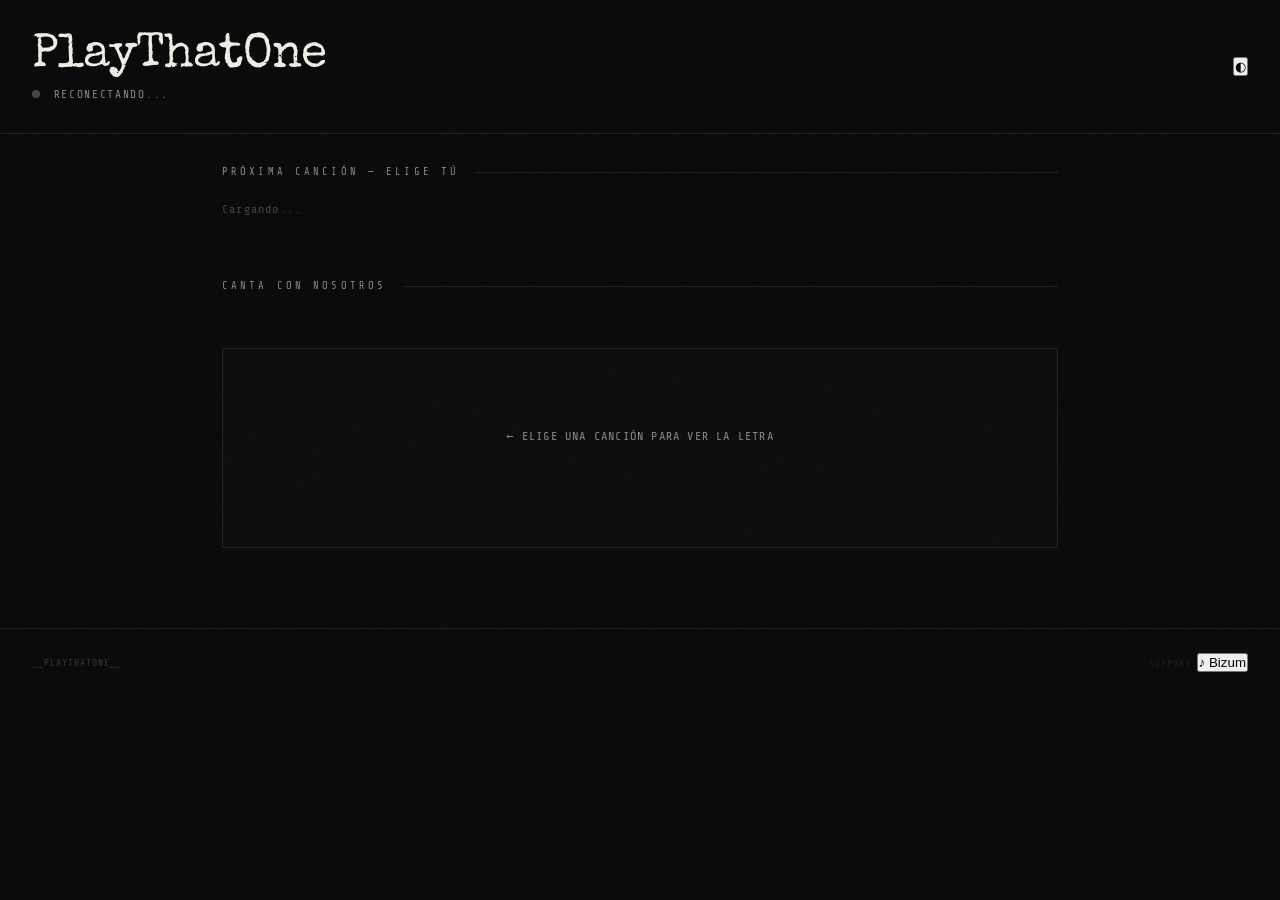
==== static/index.html @ 342fc23d "Merge claude/resume-project-a8Qo0: per-song voting + artist thumbnails Co-Authored-By: Claude Opus 5" ====
<!DOCTYPE html>
<html lang="es">
<head>
<meta charset="UTF-8">
<meta name="viewport" content="width=device-width, initial-scale=1.0">
<title>__PlayThatOne__</title>
<style>
  @import url('https://fonts.googleapis.com/css2?family=Special+Elite&family=Share+Tech+Mono&display=swap');

  *, *::before, *::after { box-sizing: border-box; margin: 0; padding: 0; }

  :root {
    --black: #0a0a0a;
    --white: #f0ece4;
    --mid: #888;
    --bg: #0a0a0a;
    --fg: #f0ece4;
    --border: #222;
    --card: #0d0d0d;
    --card-hover: #1a1a1a;
  }

  :root.light {
    --bg: #f0ece4;
    --fg: #0a0a0a;
    --border: #ccc;
    --card: #e8e4dc;
    --card-hover: #ddd8d0;
    --mid: #666;
    --white: #0a0a0a;
    --black: #f0ece4;
  }

  body {
    background: var(--bg);
    color: var(--fg);
    font-family: 'Share Tech Mono', monospace;
    min-height: 100vh;
    overflow-x: hidden;
    cursor: crosshair;
  }

  body::before {
    content: '';
    position: fixed; inset: 0;
    background-image: url("data:image/svg+xml,%3Csvg viewBox='0 0 256 256' xmlns='http://www.w3.org/2000/svg'%3E%3Cfilter id='noise'%3E%3CfeTurbulence type='fractalNoise' baseFrequency='0.9' numOctaves='4' stitchTiles='stitch'/%3E%3C/filter%3E%3Crect width='100%25' height='100%25' filter='url(%23noise)' opacity='0.05'/%3E%3C/svg%3E");
    pointer-events: none; z-index: 100; opacity: 0.4;
  }

  header {
    border-bottom: 1px solid var(--border);
    padding: 2rem;
    display: flex; align-items: center; justify-content: space-between; gap: 1.5rem;
  }

  .logo {
    font-family: 'Special Elite', cursive;
    font-size: clamp(1.8rem, 5vw, 3rem);
    letter-spacing: -0.02em; line-height: 1;
  }
  .logo span { color: var(--mid); }

  .tagline {
    font-size: 0.7rem; color: var(--mid);
    letter-spacing: 0.15em; text-transform: uppercase;
  }

  .live-dot {
    width: 8px; height: 8px; background: var(--white);
    border-radius: 50%; display: inline-block;
    margin-right: 6px; animation: pulse 1.5s infinite;
  }
  .live-dot.disconnected { background: #444; animation: none; }

  @keyframes pulse {
    0%, 100% { opacity: 1; transform: scale(1); }
    50%       { opacity: 0.3; transform: scale(0.7); }
  }

  main { max-width: 900px; margin: 0 auto; padding: 2rem; }

  .section-label {
    font-size: 0.65rem; letter-spacing: 0.3em; text-transform: uppercase;
    color: var(--mid); margin-bottom: 1.5rem;
    display: flex; align-items: center; gap: 1rem;
  }
  .section-label::after { content: ''; flex: 1; height: 1px; background: #222; }

  /* VOTE */
  #vote-section { margin-bottom: 4rem; }

  .song-card {
    border: 1px solid var(--border); padding: 1.5rem; margin-bottom: 1px;
    display: grid; grid-template-columns: 56px 1fr auto auto;
    align-items: center; gap: 1.5rem;
    position: relative; overflow: hidden;
    transition: border-color 0.15s;
  }

  .artist-thumb-wrap {
    width: 56px; height: 56px; flex-shrink: 0;
    background: var(--card); border: 1px solid var(--border);
    display: flex; align-items: center; justify-content: center;
    overflow: hidden; font-size: 1.4rem; color: var(--border);
  }
  .artist-thumb {
    width: 100%; height: 100%; object-fit: cover; display: none;
  }
  .artist-thumb.loaded { display: block; }
  .song-card::before {
    content: ''; position: absolute; left: 0; top: 0; bottom: 0;
    width: 0; background: var(--card-hover); transition: width 0.4s ease; z-index: 0;
  }
  .song-card:hover { border-color: var(--mid); }
  .song-card:hover::before { width: 100%; }
  .song-card > * { position: relative; z-index: 1; }
  .song-card.leading { border-color: var(--mid); }

  .song-number { font-size: 0.6rem; color: var(--mid); letter-spacing: 0.1em; }
  .song-title { font-family: 'Special Elite', cursive; font-size: 1.3rem; letter-spacing: 0.02em; }
  .song-artist { font-size: 0.7rem; color: var(--mid); margin-top: 0.2rem; letter-spacing: 0.05em; }

  .vote-bar-wrap { width: 120px; display: flex; flex-direction: column; gap: 4px; }
  .vote-bar-bg { height: 2px; background: #222; position: relative; }
  .vote-bar-fill {
    position: absolute; left: 0; top: 0; bottom: 0;
    background: var(--white); transition: width 0.5s ease;
  }
  .vote-count { font-size: 0.65rem; color: var(--mid); letter-spacing: 0.1em; }

  .btn-vote {
    background: transparent; border: 1px solid #333; color: var(--white);
    font-family: 'Share Tech Mono', monospace; font-size: 0.7rem;
    letter-spacing: 0.15em; text-transform: uppercase;
    padding: 0.5rem 1rem; cursor: pointer; transition: all 0.15s;
    white-space: nowrap;
  }
  .btn-vote:hover:not(:disabled), .btn-vote.voted {
    background: var(--white); color: var(--black); border-color: var(--white);
  }
  .btn-vote:disabled { opacity: 0.4; cursor: default; }

  .leading-badge {
    font-size: 0.55rem; letter-spacing: 0.2em; text-transform: uppercase;
    color: var(--mid); border: 1px solid #333; padding: 0.2rem 0.5rem; margin-left: 0.5rem;
  }

  /* LYRICS */
  #lyrics-section { margin-bottom: 3rem; }

  .song-selector { display: flex; gap: 1px; margin-bottom: 2rem; flex-wrap: wrap; }

  .btn-song-sel {
    background: transparent; border: 1px solid #222; color: var(--mid);
    font-family: 'Share Tech Mono', monospace; font-size: 0.7rem;
    letter-spacing: 0.1em; padding: 0.6rem 1.2rem; cursor: pointer;
    transition: all 0.15s; text-transform: uppercase;
  }
  .btn-song-sel:hover, .btn-song-sel.active {
    background: var(--white); color: var(--black); border-color: var(--white);
  }

  .lyrics-display {
    border: 1px solid var(--border); padding: 2rem;
    min-height: 200px; background: var(--card);
  }

  .lyrics-placeholder {
    color: var(--mid); font-size: 0.75rem; letter-spacing: 0.1em;
    text-align: center; margin-top: 3rem; text-transform: uppercase;
  }

  .lyrics-song-title {
    font-family: 'Special Elite', cursive; font-size: 1.5rem;
    margin-bottom: 1.5rem; padding-bottom: 1rem; border-bottom: 1px solid var(--border);
  }

  .lyrics-text {
    font-family: 'Special Elite', cursive;
    font-size: 1.1rem; line-height: 2.2; white-space: pre-line;
    letter-spacing: 0.02em;
  }

  /* Sections de paroles */
  .lyrics-text .section-header {
    font-size: 0.65rem; letter-spacing: 0.25em; text-transform: uppercase;
    color: var(--mid); margin-top: 1.5rem; margin-bottom: 0.3rem;
    display: block;
  }

  .lyrics-coming-soon {
    color: var(--mid); font-size: 0.8rem; letter-spacing: 0.2em;
    text-transform: uppercase; text-align: center; padding: 3rem 0;
  }

  footer {
    border-top: 1px solid var(--border); padding: 1.5rem 2rem;
    display: flex; justify-content: space-between; align-items: center;
    font-size: 0.6rem; color: #333; letter-spacing: 0.1em; text-transform: uppercase;
  }

  .toast {
    position: fixed; bottom: 2rem; right: 2rem;
    background: var(--white); color: var(--black);
    padding: 0.8rem 1.5rem; font-family: 'Share Tech Mono', monospace;
    font-size: 0.7rem; letter-spacing: 0.1em; text-transform: uppercase;
    transform: translateY(100px); opacity: 0;
    transition: all 0.3s ease; z-index: 200;
  }
  .toast.show { transform: translateY(0); opacity: 1; }

  @media (max-width: 600px) {
    .song-card { grid-template-columns: 48px 1fr auto; }
    .artist-thumb-wrap { width: 48px; height: 48px; }
    .vote-bar-wrap { display: none; }
  }
</style>
</head>
<body>

<header>
  <div style="flex:1">
    <div class="logo">PlayThatOne</div>
    <div class="tagline" style="margin-top:0.5rem">
      <span class="live-dot" id="live-dot"></span>
      <span id="live-label">Conectando...</span>
    </div>
  </div>
  <button class="btn-theme" id="btn-theme" title="Cambiar tema">◐</button>
</header>

<main>
  <section id="vote-section">
    <div class="section-label">Próxima canción — elige tú</div>
    <div id="song-list"><div style="color:#444;font-size:0.75rem;letter-spacing:0.1em">Cargando...</div></div>
  </section>

  <section id="lyrics-section">
    <div class="section-label">Canta con nosotros</div>
    <div class="song-selector" id="lyric-selector"></div>
    <div class="lyrics-display" id="lyrics-display">
      <div class="lyrics-placeholder">← Elige una canción para ver la letra</div>
    </div>
  </section>
</main>

<footer>
  <span>__PlayThatOne__</span>
  <div class="footer-actions">
    <span style="opacity:0.5">Support</span>
    <button class="btn-bizum" id="btn-bizum" title="Copiar numero Bizum">
      ♪ Bizum
    </button>
  </div>
</footer>

<div class="toast" id="toast"></div>

<script>
  // ── State ──────────────────────────────────────────────────────────────────
  let songs = [];
  let votedIds = new Set();   // IDs des chansons déjà votées cette session
  let selectedLyricId = null;
  let ws = null;
  const artistPhotos = {};    // cache : artist → url (ou null si introuvable)

  // ── Artist photos (Deezer, gratuit, pas de clé) ───────────────────────────
  function esc(str) {
    const d = document.createElement('div');
    d.textContent = str;
    return d.innerHTML;
  }

  async function loadArtistPhoto(artist, imgEl) {
    if (artistPhotos[artist] !== undefined) {
      if (artistPhotos[artist]) {
        imgEl.src = artistPhotos[artist];
        imgEl.onload = () => imgEl.classList.add('loaded');
      }
      return;
    }
    artistPhotos[artist] = null; // marque "en cours"
    try {
      const res = await fetch(
        'https://api.deezer.com/search/artist?q=' + encodeURIComponent(artist) + '&limit=1&output=json'
      );
      const data = await res.json();
      if (data.data && data.data.length > 0) {
        const pic = data.data[0].picture_medium || data.data[0].picture_small;
        if (pic) {
          artistPhotos[artist] = pic;
          imgEl.src = pic;
          imgEl.onload = () => imgEl.classList.add('loaded');
        }
      }
    } catch(e) { /* pas de photo, placeholder affiché */ }
  }

  // ── WebSocket ──────────────────────────────────────────────────────────────
  function connectWS() {
    const protocol = location.protocol === 'https:' ? 'wss' : 'ws';
    ws = new WebSocket(`${protocol}://${location.host}/ws`);

    ws.onopen = () => {
      document.getElementById('live-dot').classList.remove('disconnected');
      document.getElementById('live-label').textContent = 'En vivo — ¡Vota ahora!';
    };

    ws.onmessage = (e) => {
      const data = JSON.parse(e.data);
      if (data.event === 'votes_reset') {
        // Reset : tout le monde peut revoter pour toutes les chansons
        votedIds = new Set();
        showToast('🎸 ¡Nueva ronda! Vota la siguiente');
      }
      if (data.songs) {
        songs = data.songs;
        renderVotes();
        renderLyricSelector();
      }
    };

    ws.onclose = () => {
      document.getElementById('live-dot').classList.add('disconnected');
      document.getElementById('live-label').textContent = 'Reconectando...';
      setTimeout(connectWS, 3000);
    };

    ws.onerror = () => ws.close();
  }

  // ── Vote ───────────────────────────────────────────────────────────────────
  async function handleVote(id) {
    if (votedIds.has(id)) {
      showToast('Ya votaste por esta canción');
      return;
    }
    try {
      const res = await fetch(`/vote/${id}`, { method: 'POST', credentials: 'include' });
      if (res.status === 409) {
        votedIds.add(id);
        renderVotes();
        showToast('Ya votaste por esta canción');
        return;
      }
      if (!res.ok) throw new Error();
      votedIds.add(id);
      renderVotes();
      showToast('¡Voto registrado! 🤘');
    } catch {
      showToast('Error — inténtalo de nuevo');
    }
  }

  // ── Récupère les votes déjà effectués pour cette session ──────────────────
  async function fetchMyVotes() {
    try {
      const res = await fetch('/my-votes', { credentials: 'include' });
      if (res.ok) {
        const data = await res.json();
        votedIds = new Set(data.voted_ids);
        renderVotes();
      }
    } catch(e) {}
  }

  // ── Render votes ───────────────────────────────────────────────────────────
  function renderVotes() {
    const total = songs.reduce((s, c) => s + c.votes, 0);
    const leadingId = songs.length ? songs.reduce((best, s) => s.votes > best.votes ? s : best, songs[0]).id : null;

    const list = document.getElementById('song-list');
    list.innerHTML = '';

    songs.forEach((song, i) => {
      const pct = total > 0 ? Math.round((song.votes / total) * 100) : 0;
      const isLeading = song.id === leadingId && total > 0;
      const isVoted = votedIds.has(song.id);

      const card = document.createElement('div');
      card.className = 'song-card' + (isLeading ? ' leading' : '');
      card.innerHTML = `
        <div class="artist-thumb-wrap">♪<img class="artist-thumb" alt=""></div>
        <div>
          <div class="song-number">0${i+1}${isLeading ? ' <span class="leading-badge">En cabeza</span>' : ''}</div>
          <div class="song-title">${esc(song.title)}</div>
          <div class="song-artist">${esc(song.artist)}</div>
        </div>
        <div class="vote-bar-wrap">
          <div class="vote-bar-bg">
            <div class="vote-bar-fill" style="width:${pct}%"></div>
          </div>
          <div class="vote-count">${pct}% — ${song.votes} voto${song.votes !== 1 ? 's' : ''}</div>
        </div>
        <button class="btn-vote ${isVoted ? 'voted' : ''}" ${isVoted ? 'disabled' : ''}>
          ${isVoted ? '✓ Votado' : 'Votar'}
        </button>
      `;
      list.appendChild(card);

      // Photo artiste (async, sans bloquer le rendu)
      loadArtistPhoto(song.artist, card.querySelector('.artist-thumb'));

      // Bouton vote
      const btn = card.querySelector('.btn-vote');
      if (btn && !isVoted) {
        btn.addEventListener('click', e => { e.stopPropagation(); handleVote(song.id); });
      }
    });
  }

  // ── Lyrics ─────────────────────────────────────────────────────────────────
  function renderLyricSelector() {
    const sel = document.getElementById('lyric-selector');
    sel.innerHTML = '';
    songs.forEach(song => {
      const btn = document.createElement('button');
      btn.className = 'btn-song-sel' + (selectedLyricId === song.id ? ' active' : '');
      btn.textContent = song.title;
      btn.addEventListener('click', () => {
        selectedLyricId = song.id;
        renderLyricSelector();
        renderLyrics();
      });
      sel.appendChild(btn);
    });
  }

  function formatLyrics(raw) {
    // Met en valeur les en-têtes de section [Verse], [Chorus], etc.
    return raw.replace(/\[([^\]]+)\]/g, '<span class="section-header">$1</span>');
  }

  function renderLyrics() {
    const display = document.getElementById('lyrics-display');
    if (!selectedLyricId) {
      display.innerHTML = '<div class="lyrics-placeholder">← Elige una canción para ver la letra</div>';
      return;
    }
    const song = songs.find(s => s.id === selectedLyricId);
    if (!song) return;
    display.innerHTML = song.lyrics
      ? `<div class="lyrics-song-title">${song.title}</div>
         <div class="lyrics-text">${formatLyrics(song.lyrics)}</div>`
      : `<div class="lyrics-song-title">${song.title}</div>
         <div class="lyrics-coming-soon">Letra disponible pronto —<br>¡Por ahora, escucha y siente!</div>`;
  }

  // ── Toast ──────────────────────────────────────────────────────────────────
  function showToast(msg) {
    const t = document.getElementById('toast');
    t.textContent = msg;
    t.classList.add('show');
    setTimeout(() => t.classList.remove('show'), 2500);
  }

  // ── Init ───────────────────────────────────────────────────────────────────

  // Theme toggle
  var savedTheme = localStorage.getItem("pto-theme") || "dark";
  if (savedTheme === "light") document.documentElement.classList.add("light");

  document.getElementById("btn-theme").addEventListener("click", function() {
    var isLight = document.documentElement.classList.toggle("light");
    localStorage.setItem("pto-theme", isLight ? "light" : "dark");
  });

  // Bizum copy
  document.getElementById("btn-bizum").addEventListener("click", function() {
    var numero = "+34658327204";
    var btn = this;
    navigator.clipboard.writeText(numero).then(function() {
      btn.textContent = "✓ " + numero;
      btn.classList.add("copied");
      setTimeout(function() {
        btn.textContent = "♪ Bizum";
        btn.classList.remove("copied");
      }, 2500);
    }).catch(function() {
      // fallback si clipboard pas dispo
      showToast("Bizum: +34658327204");
    });
  });

  fetchMyVotes();
  connectWS();
</script>
</body>
</html>
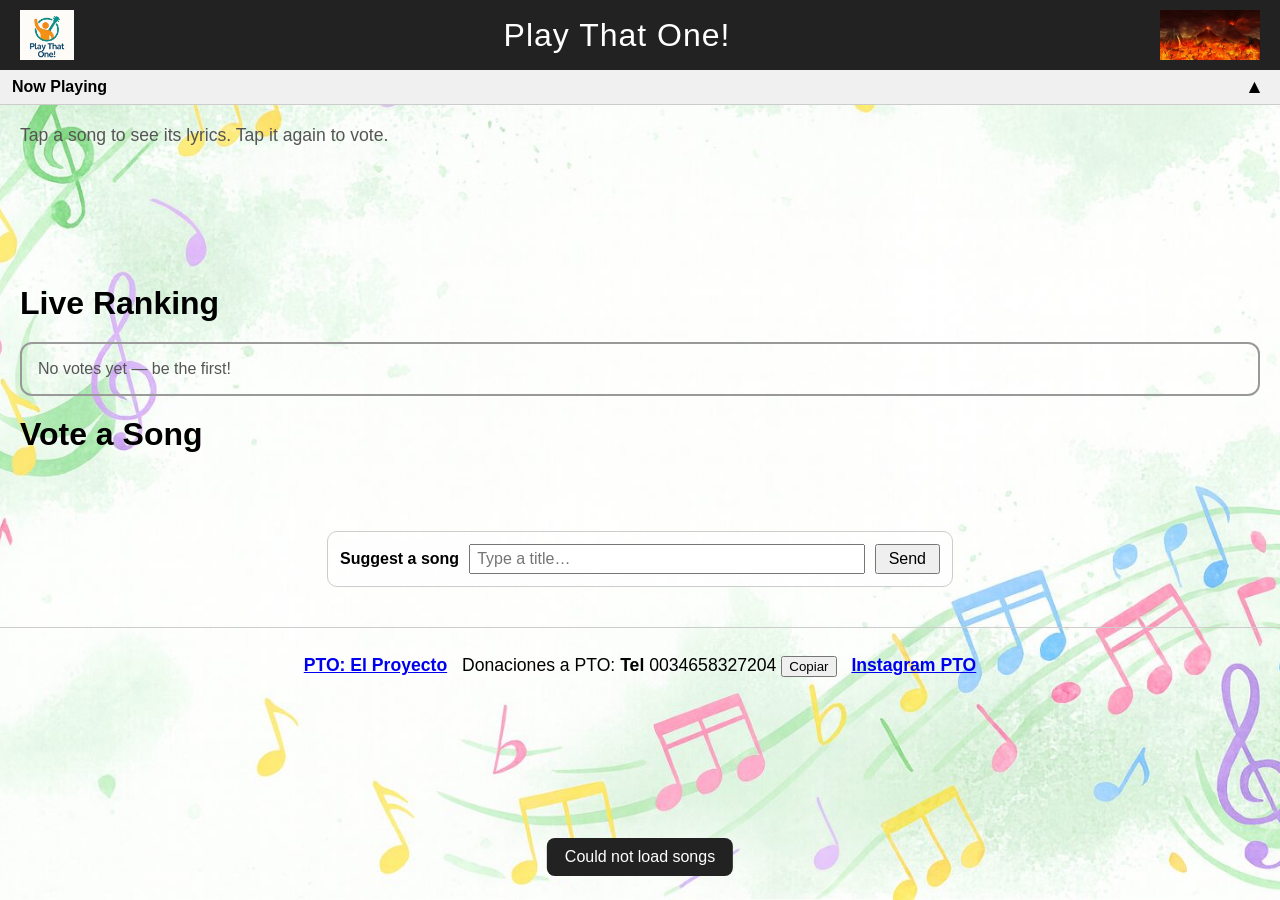
==== commit b017861a: "Old PTO look, interpreter view, now playing, suggestions, 3-vote limit Audience view (static/index.h" ====
--- a/static/index.html
+++ b/static/index.html
@@ -1,487 +1,678 @@
 <!DOCTYPE html>
-<html lang="es">
+<html lang="en">
 <head>
-<meta charset="UTF-8">
-<meta name="viewport" content="width=device-width, initial-scale=1.0">
-<title>__PlayThatOne__</title>
-<style>
-  @import url('https://fonts.googleapis.com/css2?family=Special+Elite&family=Share+Tech+Mono&display=swap');
-
-  *, *::before, *::after { box-sizing: border-box; margin: 0; padding: 0; }
-
-  :root {
-    --black: #0a0a0a;
-    --white: #f0ece4;
-    --mid: #888;
-    --bg: #0a0a0a;
-    --fg: #f0ece4;
-    --border: #222;
-    --card: #0d0d0d;
-    --card-hover: #1a1a1a;
-  }
-
-  :root.light {
-    --bg: #f0ece4;
-    --fg: #0a0a0a;
-    --border: #ccc;
-    --card: #e8e4dc;
-    --card-hover: #ddd8d0;
-    --mid: #666;
-    --white: #0a0a0a;
-    --black: #f0ece4;
-  }
-
-  body {
-    background: var(--bg);
-    color: var(--fg);
-    font-family: 'Share Tech Mono', monospace;
-    min-height: 100vh;
-    overflow-x: hidden;
-    cursor: crosshair;
-  }
-
-  body::before {
-    content: '';
-    position: fixed; inset: 0;
-    background-image: url("data:image/svg+xml,%3Csvg viewBox='0 0 256 256' xmlns='http://www.w3.org/2000/svg'%3E%3Cfilter id='noise'%3E%3CfeTurbulence type='fractalNoise' baseFrequency='0.9' numOctaves='4' stitchTiles='stitch'/%3E%3C/filter%3E%3Crect width='100%25' height='100%25' filter='url(%23noise)' opacity='0.05'/%3E%3C/svg%3E");
-    pointer-events: none; z-index: 100; opacity: 0.4;
-  }
-
-  header {
-    border-bottom: 1px solid var(--border);
-    padding: 2rem;
-    display: flex; align-items: center; justify-content: space-between; gap: 1.5rem;
-  }
-
-  .logo {
-    font-family: 'Special Elite', cursive;
-    font-size: clamp(1.8rem, 5vw, 3rem);
-    letter-spacing: -0.02em; line-height: 1;
-  }
-  .logo span { color: var(--mid); }
-
-  .tagline {
-    font-size: 0.7rem; color: var(--mid);
-    letter-spacing: 0.15em; text-transform: uppercase;
-  }
-
-  .live-dot {
-    width: 8px; height: 8px; background: var(--white);
-    border-radius: 50%; display: inline-block;
-    margin-right: 6px; animation: pulse 1.5s infinite;
-  }
-  .live-dot.disconnected { background: #444; animation: none; }
-
-  @keyframes pulse {
-    0%, 100% { opacity: 1; transform: scale(1); }
-    50%       { opacity: 0.3; transform: scale(0.7); }
-  }
-
-  main { max-width: 900px; margin: 0 auto; padding: 2rem; }
-
-  .section-label {
-    font-size: 0.65rem; letter-spacing: 0.3em; text-transform: uppercase;
-    color: var(--mid); margin-bottom: 1.5rem;
-    display: flex; align-items: center; gap: 1rem;
-  }
-  .section-label::after { content: ''; flex: 1; height: 1px; background: #222; }
-
-  /* VOTE */
-  #vote-section { margin-bottom: 4rem; }
-
-  .song-card {
-    border: 1px solid var(--border); padding: 1.5rem; margin-bottom: 1px;
-    display: grid; grid-template-columns: 56px 1fr auto auto;
-    align-items: center; gap: 1.5rem;
-    position: relative; overflow: hidden;
-    transition: border-color 0.15s;
-  }
-
-  .artist-thumb-wrap {
-    width: 56px; height: 56px; flex-shrink: 0;
-    background: var(--card); border: 1px solid var(--border);
-    display: flex; align-items: center; justify-content: center;
-    overflow: hidden; font-size: 1.4rem; color: var(--border);
-  }
-  .artist-thumb {
-    width: 100%; height: 100%; object-fit: cover; display: none;
-  }
-  .artist-thumb.loaded { display: block; }
-  .song-card::before {
-    content: ''; position: absolute; left: 0; top: 0; bottom: 0;
-    width: 0; background: var(--card-hover); transition: width 0.4s ease; z-index: 0;
-  }
-  .song-card:hover { border-color: var(--mid); }
-  .song-card:hover::before { width: 100%; }
-  .song-card > * { position: relative; z-index: 1; }
-  .song-card.leading { border-color: var(--mid); }
-
-  .song-number { font-size: 0.6rem; color: var(--mid); letter-spacing: 0.1em; }
-  .song-title { font-family: 'Special Elite', cursive; font-size: 1.3rem; letter-spacing: 0.02em; }
-  .song-artist { font-size: 0.7rem; color: var(--mid); margin-top: 0.2rem; letter-spacing: 0.05em; }
-
-  .vote-bar-wrap { width: 120px; display: flex; flex-direction: column; gap: 4px; }
-  .vote-bar-bg { height: 2px; background: #222; position: relative; }
-  .vote-bar-fill {
-    position: absolute; left: 0; top: 0; bottom: 0;
-    background: var(--white); transition: width 0.5s ease;
-  }
-  .vote-count { font-size: 0.65rem; color: var(--mid); letter-spacing: 0.1em; }
-
-  .btn-vote {
-    background: transparent; border: 1px solid #333; color: var(--white);
-    font-family: 'Share Tech Mono', monospace; font-size: 0.7rem;
-    letter-spacing: 0.15em; text-transform: uppercase;
-    padding: 0.5rem 1rem; cursor: pointer; transition: all 0.15s;
-    white-space: nowrap;
-  }
-  .btn-vote:hover:not(:disabled), .btn-vote.voted {
-    background: var(--white); color: var(--black); border-color: var(--white);
-  }
-  .btn-vote:disabled { opacity: 0.4; cursor: default; }
-
-  .leading-badge {
-    font-size: 0.55rem; letter-spacing: 0.2em; text-transform: uppercase;
-    color: var(--mid); border: 1px solid #333; padding: 0.2rem 0.5rem; margin-left: 0.5rem;
-  }
-
-  /* LYRICS */
-  #lyrics-section { margin-bottom: 3rem; }
-
-  .song-selector { display: flex; gap: 1px; margin-bottom: 2rem; flex-wrap: wrap; }
-
-  .btn-song-sel {
-    background: transparent; border: 1px solid #222; color: var(--mid);
-    font-family: 'Share Tech Mono', monospace; font-size: 0.7rem;
-    letter-spacing: 0.1em; padding: 0.6rem 1.2rem; cursor: pointer;
-    transition: all 0.15s; text-transform: uppercase;
-  }
-  .btn-song-sel:hover, .btn-song-sel.active {
-    background: var(--white); color: var(--black); border-color: var(--white);
-  }
-
-  .lyrics-display {
-    border: 1px solid var(--border); padding: 2rem;
-    min-height: 200px; background: var(--card);
-  }
-
-  .lyrics-placeholder {
-    color: var(--mid); font-size: 0.75rem; letter-spacing: 0.1em;
-    text-align: center; margin-top: 3rem; text-transform: uppercase;
-  }
-
-  .lyrics-song-title {
-    font-family: 'Special Elite', cursive; font-size: 1.5rem;
-    margin-bottom: 1.5rem; padding-bottom: 1rem; border-bottom: 1px solid var(--border);
-  }
-
-  .lyrics-text {
-    font-family: 'Special Elite', cursive;
-    font-size: 1.1rem; line-height: 2.2; white-space: pre-line;
-    letter-spacing: 0.02em;
-  }
-
-  /* Sections de paroles */
-  .lyrics-text .section-header {
-    font-size: 0.65rem; letter-spacing: 0.25em; text-transform: uppercase;
-    color: var(--mid); margin-top: 1.5rem; margin-bottom: 0.3rem;
-    display: block;
-  }
-
-  .lyrics-coming-soon {
-    color: var(--mid); font-size: 0.8rem; letter-spacing: 0.2em;
-    text-transform: uppercase; text-align: center; padding: 3rem 0;
-  }
-
-  footer {
-    border-top: 1px solid var(--border); padding: 1.5rem 2rem;
-    display: flex; justify-content: space-between; align-items: center;
-    font-size: 0.6rem; color: #333; letter-spacing: 0.1em; text-transform: uppercase;
-  }
-
-  .toast {
-    position: fixed; bottom: 2rem; right: 2rem;
-    background: var(--white); color: var(--black);
-    padding: 0.8rem 1.5rem; font-family: 'Share Tech Mono', monospace;
-    font-size: 0.7rem; letter-spacing: 0.1em; text-transform: uppercase;
-    transform: translateY(100px); opacity: 0;
-    transition: all 0.3s ease; z-index: 200;
-  }
-  .toast.show { transform: translateY(0); opacity: 1; }
-
-  @media (max-width: 600px) {
-    .song-card { grid-template-columns: 48px 1fr auto; }
-    .artist-thumb-wrap { width: 48px; height: 48px; }
-    .vote-bar-wrap { display: none; }
-  }
-</style>
+  <meta charset="utf-8"/>
+  <meta name="viewport" content="width=device-width, initial-scale=1"/>
+  <title>Play That One!</title>
+  <style>
+    :root {
+      --voted-green: #32cd32;
+      --selected: orange;
+      --border: #ccc;
+      --band: #f1f5ff;
+    }
+
+    body {
+      margin: 0;
+      font-family: Arial, Helvetica, sans-serif;
+      color: #000;
+      background: #fff url('/static/images/fondo_horizontal.jpg') no-repeat center center fixed;
+      background-size: cover;
+    }
+    @media (orientation: portrait) {
+      body { background-image: url('/static/images/fondo_vertical.jpg'); }
+    }
+
+    /* ── Banner ── */
+    .banner {
+      display: flex;
+      justify-content: space-between;
+      align-items: center;
+      gap: 12px;
+      padding: 10px 20px;
+      background-color: #222;
+      color: #fff;
+    }
+    .banner img { max-height: 50px; }
+    .banner-title {
+      flex-grow: 1;
+      text-align: center;
+      font-size: 2em;
+      letter-spacing: 1px;
+    }
+
+    /* ── Lyrics ── */
+    #lyrics-header {
+      display: flex;
+      justify-content: space-between;
+      align-items: center;
+      gap: 12px;
+      background: #f0f0f0;
+      padding: 6px 12px;
+      font-weight: bold;
+      border-bottom: 1px solid var(--border);
+    }
+    #lyrics-title { overflow: hidden; text-overflow: ellipsis; white-space: nowrap; }
+    #lyrics-actions { display: flex; align-items: center; gap: 8px; flex-shrink: 0; }
+    #back-to-now {
+      font: inherit;
+      font-size: 0.85em;
+      padding: 2px 8px;
+      cursor: pointer;
+      white-space: nowrap;
+    }
+    #toggle-lyrics {
+      cursor: pointer;
+      font-size: 1.2em;
+      background: none;
+      border: none;
+      padding: 0 4px;
+    }
+    #lyrics-container {
+      padding: 20px;
+      white-space: pre-line;
+      font-size: 1.1em;
+      min-height: 120px;
+      max-height: 45vh;
+      overflow-y: auto;
+    }
+    #lyrics-container.collapsed { display: none; }
+    #lyrics-container .section-header { font-weight: bold; color: #555; }
+    .muted { color: #555; }
+
+    /* ── Live ranking ── */
+    h1 { margin: 20px; }
+    #ranking-box {
+      border: 2px solid #999;
+      padding: 16px;
+      margin: 0 20px 20px;
+      border-radius: 12px;
+    }
+    #ranking-top3, #ranking-rest {
+      display: flex;
+      flex-direction: column;
+      margin: 0;
+      padding: 0;
+    }
+    #ranking-top3 { gap: 12px; }
+    #ranking-rest { gap: 8px; max-height: 400px; overflow-y: auto; }
+    #ranking-top3:not(:empty) + #ranking-rest:not(:empty) { margin-top: 12px; }
+    #ranking-box li {
+      list-style: none;
+      display: flex;
+      justify-content: space-between;
+      align-items: center;
+      gap: 12px;
+      padding: 14px 18px;
+      font-size: 1.1em;
+      border-radius: 8px;
+      border: 1px solid var(--border);
+      background-color: #fff;
+      cursor: pointer;
+    }
+    #ranking-top3 li.top1 { font-size: 1.4em; font-weight: bold; }
+    #ranking-top3 li.top2 { font-size: 1.25em; }
+    #ranking-top3 li.top3 { font-size: 1.15em; }
+    #ranking-empty { margin: 0; }
+
+    /* ── Vote a song ── */
+    #songs-container {
+      column-count: 1;
+      column-gap: 20px;
+      padding: 10px 20px 40px;
+    }
+    @media (min-width: 600px)  { #songs-container { column-count: 2; } }
+    @media (min-width: 1000px) { #songs-container { column-count: 3; } }
+
+    .group {
+      position: relative;
+      display: flex;
+      justify-content: space-between;
+      align-items: flex-start;
+      border: 1px solid var(--border);
+      border-radius: 6px;
+      margin-bottom: 10px;
+      padding: 5px;
+      break-inside: avoid;
+    }
+    /* Pastel band behind the artist name */
+    .group::before {
+      content: "";
+      position: absolute;
+      left: 0; right: 0; top: 4px;
+      height: 2.4em;
+      background: var(--band);
+      border-radius: 6px;
+      pointer-events: none;
+    }
+    .group-left { position: relative; flex: 1; min-width: 0; padding-right: 10px; }
+    .group-right {
+      position: relative;
+      flex: 0 0 25%;
+      display: flex;
+      justify-content: center;
+      overflow: hidden;
+    }
+    .group-right img {
+      max-width: 100%;
+      max-height: calc(2.4em + 38px);
+      object-fit: contain;
+      border-radius: 4px;
+    }
+    .group h3 {
+      margin: 0 0 4px;
+      padding: 6px 10px;
+      font-size: 1.15em;
+      color: #333;
+    }
+
+    .song {
+      box-sizing: border-box;
+      width: 100%;
+      height: 34px;
+      margin: 4px 0;
+      padding: 0 12px;
+      display: flex;
+      align-items: center;
+      justify-content: center;
+      font-size: 1.2em;
+      font-weight: 600;
+      white-space: nowrap;
+      overflow: hidden;
+      text-overflow: ellipsis;
+      background-color: #fff;
+      border: 1px solid var(--border);
+      border-radius: 6px;
+      user-select: none;
+      cursor: pointer;
+      transition: background-color 0.2s ease;
+    }
+
+    .song.selected, #ranking-box li.selected { background-color: var(--selected); }
+    .song.voted, #ranking-box li.voted { background-color: var(--voted-green); }
+    .song.unvote, #ranking-box li.unvote { outline: 3px dashed #c00; outline-offset: -3px; }
+
+    #votes-left { margin: -8px 20px 14px; font-size: 0.95em; }
+    #votes-left .dot { color: var(--voted-green); font-size: 1.3em; letter-spacing: 2px; }
+    #votes-left .dot.used { color: #aaa; }
+    .song.played {
+      opacity: 0.4;
+      text-decoration: line-through;
+      background-color: pink;
+      pointer-events: none;
+    }
+
+    /* ── Suggest a song ── */
+    #suggest-box {
+      display: flex;
+      flex-wrap: wrap;
+      align-items: center;
+      gap: 8px 10px;
+      max-width: 600px;
+      margin: 16px auto;
+      padding: 12px;
+      border: 1px solid var(--border);
+      border-radius: 10px;
+      background: rgba(255, 255, 255, 0.7);
+    }
+    #suggest-box label { font-weight: bold; }
+    #suggest-title { flex: 1; min-width: 160px; font: inherit; padding: 4px 6px; }
+    #suggest-send { font: inherit; padding: 4px 12px; }
+    #suggest-msg { flex-basis: 100%; min-height: 1.2em; font-size: 0.95em; }
+    #suggest-msg:empty { display: none; }
+
+    /* ── Footer ── */
+    footer {
+      margin-top: 40px;
+      padding: 20px;
+      border-top: 1px solid var(--border);
+      text-align: center;
+      font-size: 1.1em;
+      line-height: 2;
+    }
+    footer a { font-weight: bold; margin: 0 10px; }
+
+    /* ── Toast ── */
+    #toast {
+      position: fixed;
+      left: 50%;
+      bottom: 24px;
+      transform: translate(-50%, 20px);
+      max-width: calc(100% - 32px);
+      padding: 10px 18px;
+      background: #222;
+      color: #fff;
+      border-radius: 8px;
+      opacity: 0;
+      pointer-events: none;
+      transition: opacity 0.2s, transform 0.2s;
+    }
+    #toast.show { opacity: 1; transform: translate(-50%, 0); }
+
+    @media (max-width: 480px) {
+      .banner { padding: 10px 12px; }
+      .banner-title { font-size: 1.5em; }
+      .banner img { max-height: 40px; }
+      h1 { margin: 16px 12px; }
+      #ranking-box { margin: 0 12px 16px; padding: 12px; }
+      #songs-container { padding: 10px 12px 32px; }
+      #suggest-box { margin: 16px 12px; }
+    }
+  </style>
 </head>
 <body>
 
-<header>
-  <div style="flex:1">
-    <div class="logo">PlayThatOne</div>
-    <div class="tagline" style="margin-top:0.5rem">
-      <span class="live-dot" id="live-dot"></span>
-      <span id="live-label">Conectando...</span>
-    </div>
-  </div>
-  <button class="btn-theme" id="btn-theme" title="Cambiar tema">◐</button>
-</header>
-
-<main>
-  <section id="vote-section">
-    <div class="section-label">Próxima canción — elige tú</div>
-    <div id="song-list"><div style="color:#444;font-size:0.75rem;letter-spacing:0.1em">Cargando...</div></div>
-  </section>
-
-  <section id="lyrics-section">
-    <div class="section-label">Canta con nosotros</div>
-    <div class="song-selector" id="lyric-selector"></div>
-    <div class="lyrics-display" id="lyrics-display">
-      <div class="lyrics-placeholder">← Elige una canción para ver la letra</div>
-    </div>
-  </section>
-</main>
+<div class="banner">
+  <img alt="Play That One logo" src="/static/images/logo.png"/>
+  <div class="banner-title">Play That One!</div>
+  <img alt="Event logo" src="/static/images/event-logo.jpg"/>
+</div>
+
+<div id="lyrics-header">
+  <span id="lyrics-title">Now Playing</span>
+  <span id="lyrics-actions">
+    <button id="back-to-now" type="button" hidden>↩ Now playing</button>
+    <button id="toggle-lyrics" type="button" aria-label="Show or hide lyrics">▲</button>
+  </span>
+</div>
+<div id="lyrics-container" class="muted">Tap a song to see its lyrics. Tap it again to vote.</div>
+
+<h1>Live Ranking</h1>
+<div id="ranking-box">
+  <ul id="ranking-top3"></ul>
+  <ul id="ranking-rest"></ul>
+  <p id="ranking-empty" class="muted">No votes yet — be the first!</p>
+</div>
+
+<h1>Vote a Song</h1>
+<p id="votes-left"></p>
+<div id="songs-container"></div>
+
+<div id="suggest-box">
+  <label for="suggest-title">Suggest a song</label>
+  <input id="suggest-title" type="text" maxlength="200" placeholder="Type a title…"/>
+  <button id="suggest-send" type="button">Send</button>
+  <span id="suggest-msg"></span>
+</div>
 
 <footer>
-  <span>__PlayThatOne__</span>
-  <div class="footer-actions">
-    <span style="opacity:0.5">Support</span>
-    <button class="btn-bizum" id="btn-bizum" title="Copiar numero Bizum">
-      ♪ Bizum
-    </button>
-  </div>
+  <a href="/static/pto.html" target="_blank">PTO: El Proyecto</a>
+  <span>Donaciones a PTO: <strong>Tel</strong> <span id="pto-phone">0034658327204</span></span>
+  <button id="copy-phone" type="button">Copiar</button>
+  <a href="https://www.instagram.com/playthatone" target="_blank">Instagram PTO</a>
 </footer>
 
-<div class="toast" id="toast"></div>
+<div id="toast"></div>
 
 <script>
-  // ── State ──────────────────────────────────────────────────────────────────
+  // ── State ───────────────────────────────────────────────────────────────────
   let songs = [];
-  let votedIds = new Set();   // IDs des chansons déjà votées cette session
-  let selectedLyricId = null;
+  let votedIds = new Set();   // songs this session already voted for
+  let voteLimit = 3;          // votes on unplayed songs; one comes back when its song is played
+  let selectedId = null;      // 1st tap = select, 2nd tap = vote (or take the vote back)
+  let nowPlayingId = null;
+  let lyricsSongId = null;    // song shown in the bar (null = follow "now playing")
   let ws = null;
-  const artistPhotos = {};    // cache : artist → url (ou null si introuvable)
-
-  // ── Artist photos (Deezer, gratuit, pas de clé) ───────────────────────────
-  function esc(str) {
-    const d = document.createElement('div');
-    d.textContent = str;
-    return d.innerHTML;
-  }
-
-  async function loadArtistPhoto(artist, imgEl) {
-    if (artistPhotos[artist] !== undefined) {
-      if (artistPhotos[artist]) {
-        imgEl.src = artistPhotos[artist];
-        imgEl.onload = () => imgEl.classList.add('loaded');
+
+  const isPlayed = song => song.state === 'now_playing' || song.state === 'played';
+
+  // ── Artist photos: local image, else Deezer ───────────────────────────
+  const deezerCache = {};
+
+  function setArtistPhoto(artist, container) {
+    const img = document.createElement('img');
+    img.alt = artist;
+    img.loading = 'lazy';
+    img.src = '/static/images/artist/' + encodeURIComponent(artist) + '.jpg';
+    img.onerror = async () => {
+      img.onerror = null;
+      const pic = await deezerPhoto(artist);
+      if (pic) img.src = pic; else img.remove();
+    };
+    container.appendChild(img);
+  }
+
+  async function deezerPhoto(artist) {
+    if (!(artist in deezerCache)) {
+      deezerCache[artist] = fetch(
+        'https://api.deezer.com/search/artist?q=' + encodeURIComponent(artist) + '&limit=1&output=json'
+      ).then(r => r.json())
+       .then(d => (d.data && d.data[0] && (d.data[0].picture_medium || d.data[0].picture_small)) || null)
+       .catch(() => null);
+    }
+    return deezerCache[artist];
+  }
+
+  // ── Render: list by artist ─────────────────────────────────────────────
+  function renderSongs() {
+    const container = document.getElementById('songs-container');
+    const groups = {};
+    songs.forEach(s => (groups[s.artist] = groups[s.artist] || []).push(s));
+
+    container.innerHTML = '';
+    Object.keys(groups).sort((a, b) => a.localeCompare(b)).forEach(artist => {
+      const group = document.createElement('div');
+      group.className = 'group';
+
+      const left = document.createElement('div');
+      left.className = 'group-left';
+      const h3 = document.createElement('h3');
+      h3.textContent = artist;
+      left.appendChild(h3);
+
+      groups[artist]
+        .sort((a, b) => a.title.localeCompare(b.title))
+        .forEach(song => {
+          const div = document.createElement('div');
+          div.className = 'song';
+          div.dataset.id = song.id;
+          div.textContent = song.title;
+          div.title = song.title;
+          div.onclick = () => handleClick(song.id);
+          left.appendChild(div);
+        });
+
+      const right = document.createElement('div');
+      right.className = 'group-right';
+      setArtistPhoto(artist, right);
+
+      group.append(left, right);
+      container.appendChild(group);
+    });
+
+    fitSongLabels();
+    markAll();
+  }
+
+  // ── Render: live ranking ──────────────────────────────────────────
+  function renderRanking() {
+    const ranked = songs.filter(s => s.votes > 0 && !isPlayed(s)).sort((a, b) => b.votes - a.votes);
+    const top3 = document.getElementById('ranking-top3');
+    const rest = document.getElementById('ranking-rest');
+    top3.innerHTML = '';
+    rest.innerHTML = '';
+    document.getElementById('ranking-empty').hidden = ranked.length > 0;
+
+    ranked.forEach((song, i) => {
+      const li = document.createElement('li');
+      li.dataset.id = song.id;
+      if (i < 3) li.className = 'top' + (i + 1);
+      const title = document.createElement('span');
+      title.textContent = song.title;
+      const count = document.createElement('span');
+      count.textContent = song.votes;
+      li.append(title, count);
+      li.onclick = () => handleClick(song.id);
+      (i < 3 ? top3 : rest).appendChild(li);
+    });
+    markAll();
+  }
+
+  // Apply selected / voted / played colors everywhere (list + ranking)
+  function markAll() {
+    const played = new Set(songs.filter(isPlayed).map(s => s.id));
+    document.querySelectorAll('[data-id]').forEach(el => {
+      const id = Number(el.dataset.id);
+      const isDone = played.has(id);
+      el.classList.toggle('played', isDone);
+      el.classList.toggle('voted', !isDone && votedIds.has(id));
+      el.classList.toggle('selected', !isDone && !votedIds.has(id) && selectedId === id);
+      el.classList.toggle('unvote', !isDone && votedIds.has(id) && selectedId === id);
+    });
+    renderVotesLeft();
+  }
+
+  function votesLeft() {
+    const active = songs.filter(s => votedIds.has(s.id) && !isPlayed(s)).length;
+    return Math.max(0, voteLimit - active);
+  }
+
+  function renderVotesLeft() {
+    const left = votesLeft();
+    const box = document.getElementById('votes-left');
+    box.innerHTML = '<span class="dot">' + '●'.repeat(left) + '</span>' +
+                    '<span class="dot used">' + '●'.repeat(voteLimit - left) + '</span> ';
+    box.append(left === 0
+      ? 'No votes left. You get one back each time one of your songs is played.'
+      : left + (left === 1 ? ' vote' : ' votes') + ' left');
+  }
+
+  // Shrink the font of titles too long to fit in the button
+  function fitSongLabels() {
+    document.querySelectorAll('.song').forEach(el => {
+      el.style.fontSize = '';
+      let size = parseFloat(getComputedStyle(el).fontSize) || 19;
+      while (el.scrollWidth > el.clientWidth && size > 11) {
+        size -= 1;
+        el.style.fontSize = size + 'px';
       }
+    });
+  }
+
+  // ── "Now Playing" bar ───────────────────────────────────────────────────
+  let lyricsShown = null;     // avoid re-rendering (and jumping to the top) for no reason
+
+  function renderLyricsBar() {
+    const box = document.getElementById('lyrics-container');
+    const title = document.getElementById('lyrics-title');
+    const nowPlaying = songs.find(s => s.id === nowPlayingId);
+    const song = songs.find(s => s.id === lyricsSongId) || nowPlaying;
+
+    document.getElementById('back-to-now').hidden = !(nowPlaying && song && song.id !== nowPlaying.id);
+
+    if (!song) {
+      title.textContent = 'Now Playing';
+      box.classList.add('muted');
+      box.textContent = 'Nothing playing right now. Tap a song to see its lyrics, tap it again to vote.';
+      lyricsShown = null;
       return;
     }
-    artistPhotos[artist] = null; // marque "en cours"
+
+    title.textContent = (song === nowPlaying ? 'Now Playing: ' : '') + song.title + ' — ' + song.artist;
+    const key = song.id + '\n' + (song.lyrics || '');
+    if (key === lyricsShown) return;
+    lyricsShown = key;
+
+    box.classList.toggle('muted', !song.lyrics);
+    if (song.lyrics) {
+      box.textContent = song.lyrics;
+      // Highlight [Verse], [Chorus]… headers
+      box.innerHTML = box.innerHTML.replace(/\[([^\]]+)\]/g, '<span class="section-header">[$1]</span>');
+    } else {
+      box.textContent = 'Lyrics coming soon.';
+    }
+    box.scrollTop = 0;
+  }
+
+  // ── Vote ──────────────────────────────────────────────────────────────────
+  function handleClick(id) {
+    const song = songs.find(s => s.id === id);
+    if (!song || isPlayed(song)) return;
+    lyricsSongId = id;
+    renderLyricsBar();
+
+    if (selectedId === id) {
+      votedIds.has(id) ? unvote(id) : vote(id);
+      return;
+    }
+    selectedId = id;
+    if (votedIds.has(id)) showToast('Tap again to take your vote back');
+    else if (votesLeft() === 0) showToast('No votes left — tap one of your green songs twice to take a vote back');
+    markAll();
+  }
+
+  async function unvote(id) {
+    selectedId = null;
     try {
-      const res = await fetch(
-        'https://api.deezer.com/search/artist?q=' + encodeURIComponent(artist) + '&limit=1&output=json'
-      );
-      const data = await res.json();
-      if (data.data && data.data.length > 0) {
-        const pic = data.data[0].picture_medium || data.data[0].picture_small;
-        if (pic) {
-          artistPhotos[artist] = pic;
-          imgEl.src = pic;
-          imgEl.onload = () => imgEl.classList.add('loaded');
-        }
+      const res = await fetch(`/vote/${id}`, { method: 'DELETE', credentials: 'include' });
+      if (res.ok || res.status === 404) {
+        votedIds.delete(id);
+        showToast('Vote removed');
+      } else if (res.status === 409) {
+        showToast('This song has already been played');
+      } else {
+        showToast('Error — please try again');
       }
-    } catch(e) { /* pas de photo, placeholder affiché */ }
-  }
-
-  // ── WebSocket ──────────────────────────────────────────────────────────────
-  function connectWS() {
-    const protocol = location.protocol === 'https:' ? 'wss' : 'ws';
-    ws = new WebSocket(`${protocol}://${location.host}/ws`);
-
-    ws.onopen = () => {
-      document.getElementById('live-dot').classList.remove('disconnected');
-      document.getElementById('live-label').textContent = 'En vivo — ¡Vota ahora!';
-    };
-
-    ws.onmessage = (e) => {
-      const data = JSON.parse(e.data);
-      if (data.event === 'votes_reset') {
-        // Reset : tout le monde peut revoter pour toutes les chansons
-        votedIds = new Set();
-        showToast('🎸 ¡Nueva ronda! Vota la siguiente');
-      }
-      if (data.songs) {
-        songs = data.songs;
-        renderVotes();
-        renderLyricSelector();
-      }
-    };
-
-    ws.onclose = () => {
-      document.getElementById('live-dot').classList.add('disconnected');
-      document.getElementById('live-label').textContent = 'Reconectando...';
-      setTimeout(connectWS, 3000);
-    };
-
-    ws.onerror = () => ws.close();
-  }
-
-  // ── Vote ───────────────────────────────────────────────────────────────────
-  async function handleVote(id) {
-    if (votedIds.has(id)) {
-      showToast('Ya votaste por esta canción');
+    } catch {
+      showToast('Error — please try again');
+    }
+    markAll();
+  }
+
+  async function vote(id) {
+    selectedId = null;
+    if (votesLeft() === 0) {
+      showToast('No votes left — tap one of your green songs twice to take a vote back');
+      markAll();
       return;
     }
     try {
       const res = await fetch(`/vote/${id}`, { method: 'POST', credentials: 'include' });
-      if (res.status === 409) {
+      const data = await res.json().catch(() => ({}));
+      if (res.ok || data.already_voted) {
         votedIds.add(id);
-        renderVotes();
-        showToast('Ya votaste por esta canción');
-        return;
+        if (res.ok) {
+          const left = votesLeft();
+          showToast('Vote counted! 🤘 ' + (left ? left + (left === 1 ? ' vote' : ' votes') + ' left' : 'That was your last vote'));
+        }
+      } else if (data.limit_reached) {
+        voteLimit = data.limit;
+        showToast('No votes left — tap one of your green songs twice to take a vote back');
+        fetchMyVotes();   // resync: votes from another tab
+      } else if (res.status === 409) {
+        showToast('This song has already been played');
+      } else {
+        showToast('Error — please try again');
       }
-      if (!res.ok) throw new Error();
-      votedIds.add(id);
-      renderVotes();
-      showToast('¡Voto registrado! 🤘');
     } catch {
-      showToast('Error — inténtalo de nuevo');
-    }
-  }
-
-  // ── Récupère les votes déjà effectués pour cette session ──────────────────
+      showToast('Error — please try again');
+    }
+    markAll();
+  }
+
   async function fetchMyVotes() {
     try {
       const res = await fetch('/my-votes', { credentials: 'include' });
       if (res.ok) {
         const data = await res.json();
         votedIds = new Set(data.voted_ids);
-        renderVotes();
+        voteLimit = data.limit || voteLimit;
+        markAll();
       }
-    } catch(e) {}
-  }
-
-  // ── Render votes ───────────────────────────────────────────────────────────
-  function renderVotes() {
-    const total = songs.reduce((s, c) => s + c.votes, 0);
-    const leadingId = songs.length ? songs.reduce((best, s) => s.votes > best.votes ? s : best, songs[0]).id : null;
-
-    const list = document.getElementById('song-list');
-    list.innerHTML = '';
-
-    songs.forEach((song, i) => {
-      const pct = total > 0 ? Math.round((song.votes / total) * 100) : 0;
-      const isLeading = song.id === leadingId && total > 0;
-      const isVoted = votedIds.has(song.id);
-
-      const card = document.createElement('div');
-      card.className = 'song-card' + (isLeading ? ' leading' : '');
-      card.innerHTML = `
-        <div class="artist-thumb-wrap">♪<img class="artist-thumb" alt=""></div>
-        <div>
-          <div class="song-number">0${i+1}${isLeading ? ' <span class="leading-badge">En cabeza</span>' : ''}</div>
-          <div class="song-title">${esc(song.title)}</div>
-          <div class="song-artist">${esc(song.artist)}</div>
-        </div>
-        <div class="vote-bar-wrap">
-          <div class="vote-bar-bg">
-            <div class="vote-bar-fill" style="width:${pct}%"></div>
-          </div>
-          <div class="vote-count">${pct}% — ${song.votes} voto${song.votes !== 1 ? 's' : ''}</div>
-        </div>
-        <button class="btn-vote ${isVoted ? 'voted' : ''}" ${isVoted ? 'disabled' : ''}>
-          ${isVoted ? '✓ Votado' : 'Votar'}
-        </button>
-      `;
-      list.appendChild(card);
-
-      // Photo artiste (async, sans bloquer le rendu)
-      loadArtistPhoto(song.artist, card.querySelector('.artist-thumb'));
-
-      // Bouton vote
-      const btn = card.querySelector('.btn-vote');
-      if (btn && !isVoted) {
-        btn.addEventListener('click', e => { e.stopPropagation(); handleVote(song.id); });
+    } catch {}
+  }
+
+  function applySongs(newSongs, catalogChanged) {
+    songs = newSongs;
+    const playing = songs.find(s => s.state === 'now_playing');
+    const newNowPlaying = playing ? playing.id : null;
+    if (newNowPlaying !== nowPlayingId) {
+      // New song playing: the bar switches back to it
+      nowPlayingId = newNowPlaying;
+      lyricsSongId = null;
+    }
+    const selected = songs.find(s => s.id === selectedId);
+    if (selected && isPlayed(selected)) selectedId = null;
+
+    if (catalogChanged) renderSongs();
+    renderRanking();
+    renderLyricsBar();
+  }
+
+  // ── WebSocket ─────────────────────────────────────────────────────────────
+  function connectWS() {
+    const protocol = location.protocol === 'https:' ? 'wss' : 'ws';
+    ws = new WebSocket(`${protocol}://${location.host}/ws`);
+
+    ws.onmessage = (e) => {
+      const data = JSON.parse(e.data);
+      if (data.event === 'votes_reset') {
+        votedIds = new Set();
+        selectedId = null;
+        showToast('🎸 New round! Vote for the next song');
       }
-    });
-  }
-
-  // ── Lyrics ─────────────────────────────────────────────────────────────────
-  function renderLyricSelector() {
-    const sel = document.getElementById('lyric-selector');
-    sel.innerHTML = '';
-    songs.forEach(song => {
-      const btn = document.createElement('button');
-      btn.className = 'btn-song-sel' + (selectedLyricId === song.id ? ' active' : '');
-      btn.textContent = song.title;
-      btn.addEventListener('click', () => {
-        selectedLyricId = song.id;
-        renderLyricSelector();
-        renderLyrics();
-      });
-      sel.appendChild(btn);
-    });
-  }
-
-  function formatLyrics(raw) {
-    // Met en valeur les en-têtes de section [Verse], [Chorus], etc.
-    return raw.replace(/\[([^\]]+)\]/g, '<span class="section-header">$1</span>');
-  }
-
-  function renderLyrics() {
-    const display = document.getElementById('lyrics-display');
-    if (!selectedLyricId) {
-      display.innerHTML = '<div class="lyrics-placeholder">← Elige una canción para ver la letra</div>';
-      return;
-    }
-    const song = songs.find(s => s.id === selectedLyricId);
-    if (!song) return;
-    display.innerHTML = song.lyrics
-      ? `<div class="lyrics-song-title">${song.title}</div>
-         <div class="lyrics-text">${formatLyrics(song.lyrics)}</div>`
-      : `<div class="lyrics-song-title">${song.title}</div>
-         <div class="lyrics-coming-soon">Letra disponible pronto —<br>¡Por ahora, escucha y siente!</div>`;
-  }
-
-  // ── Toast ──────────────────────────────────────────────────────────────────
+      if (data.songs) {
+        // Only re-render the list if the catalog changed
+        const catalogChanged = data.songs.map(s => s.id + s.title + s.artist).join() !==
+                               songs.map(s => s.id + s.title + s.artist).join();
+        applySongs(data.songs, catalogChanged);
+      }
+    };
+
+    ws.onclose = () => setTimeout(connectWS, 3000);
+    ws.onerror = () => ws.close();
+  }
+
+  // ── Misc ────────────────────────────────────────────────────────────────
   function showToast(msg) {
     const t = document.getElementById('toast');
     t.textContent = msg;
     t.classList.add('show');
-    setTimeout(() => t.classList.remove('show'), 2500);
-  }
-
-  // ── Init ───────────────────────────────────────────────────────────────────
-
-  // Theme toggle
-  var savedTheme = localStorage.getItem("pto-theme") || "dark";
-  if (savedTheme === "light") document.documentElement.classList.add("light");
-
-  document.getElementById("btn-theme").addEventListener("click", function() {
-    var isLight = document.documentElement.classList.toggle("light");
-    localStorage.setItem("pto-theme", isLight ? "light" : "dark");
+    clearTimeout(showToast.timer);
+    showToast.timer = setTimeout(() => t.classList.remove('show'), 2500);
+  }
+
+  document.getElementById('toggle-lyrics').addEventListener('click', () => {
+    const box = document.getElementById('lyrics-container');
+    box.classList.toggle('collapsed');
+    document.getElementById('toggle-lyrics').textContent = box.classList.contains('collapsed') ? '▼' : '▲';
   });
 
-  // Bizum copy
-  document.getElementById("btn-bizum").addEventListener("click", function() {
-    var numero = "+34658327204";
-    var btn = this;
-    navigator.clipboard.writeText(numero).then(function() {
-      btn.textContent = "✓ " + numero;
-      btn.classList.add("copied");
-      setTimeout(function() {
-        btn.textContent = "♪ Bizum";
-        btn.classList.remove("copied");
-      }, 2500);
-    }).catch(function() {
-      // fallback si clipboard pas dispo
-      showToast("Bizum: +34658327204");
-    });
+  document.getElementById('copy-phone').addEventListener('click', function () {
+    const number = document.getElementById('pto-phone').textContent;
+    navigator.clipboard.writeText(number)
+      .then(() => { this.textContent = '✓ Copiado'; setTimeout(() => (this.textContent = 'Copiar'), 2000); })
+      .catch(() => showToast('Tel: ' + number));
   });
 
+  document.getElementById('back-to-now').addEventListener('click', () => {
+    lyricsSongId = null;
+    renderLyricsBar();
+  });
+
+  // ── Suggest a song ────────────────────────────────────────────────────────
+  (function () {
+    const input = document.getElementById('suggest-title');
+    const btn = document.getElementById('suggest-send');
+    const msg = document.getElementById('suggest-msg');
+
+    async function send() {
+      const title = input.value.trim();
+      if (!title) { input.focus(); return; }
+      btn.disabled = true;
+      msg.textContent = 'Sending…';
+      try {
+        const res = await fetch('/proposals', {
+          method: 'POST',
+          headers: { 'Content-Type': 'application/json' },
+          body: JSON.stringify({ title })
+        });
+        if (res.status === 429) {
+          msg.textContent = 'Please wait a few seconds before suggesting another one.';
+          return;
+        }
+        if (!res.ok) throw new Error();
+        input.value = '';
+        msg.textContent = 'Thanks!';
+        setTimeout(() => { if (msg.textContent === 'Thanks!') msg.textContent = ''; }, 2000);
+      } catch {
+        msg.textContent = 'Error. Try again later.';
+      } finally {
+        btn.disabled = false;
+      }
+    }
+
+    btn.addEventListener('click', send);
+    input.addEventListener('keydown', e => { if (e.key === 'Enter') send(); });
+  })();
+
+  window.addEventListener('resize', fitSongLabels);
+
+  // First render over HTTP (the WebSocket takes over afterwards)
+  fetch('/songs')
+    .then(r => r.json())
+    .then(data => applySongs(data, true))
+    .catch(() => showToast('Could not load songs'));
   fetchMyVotes();
   connectWS();
 </script>
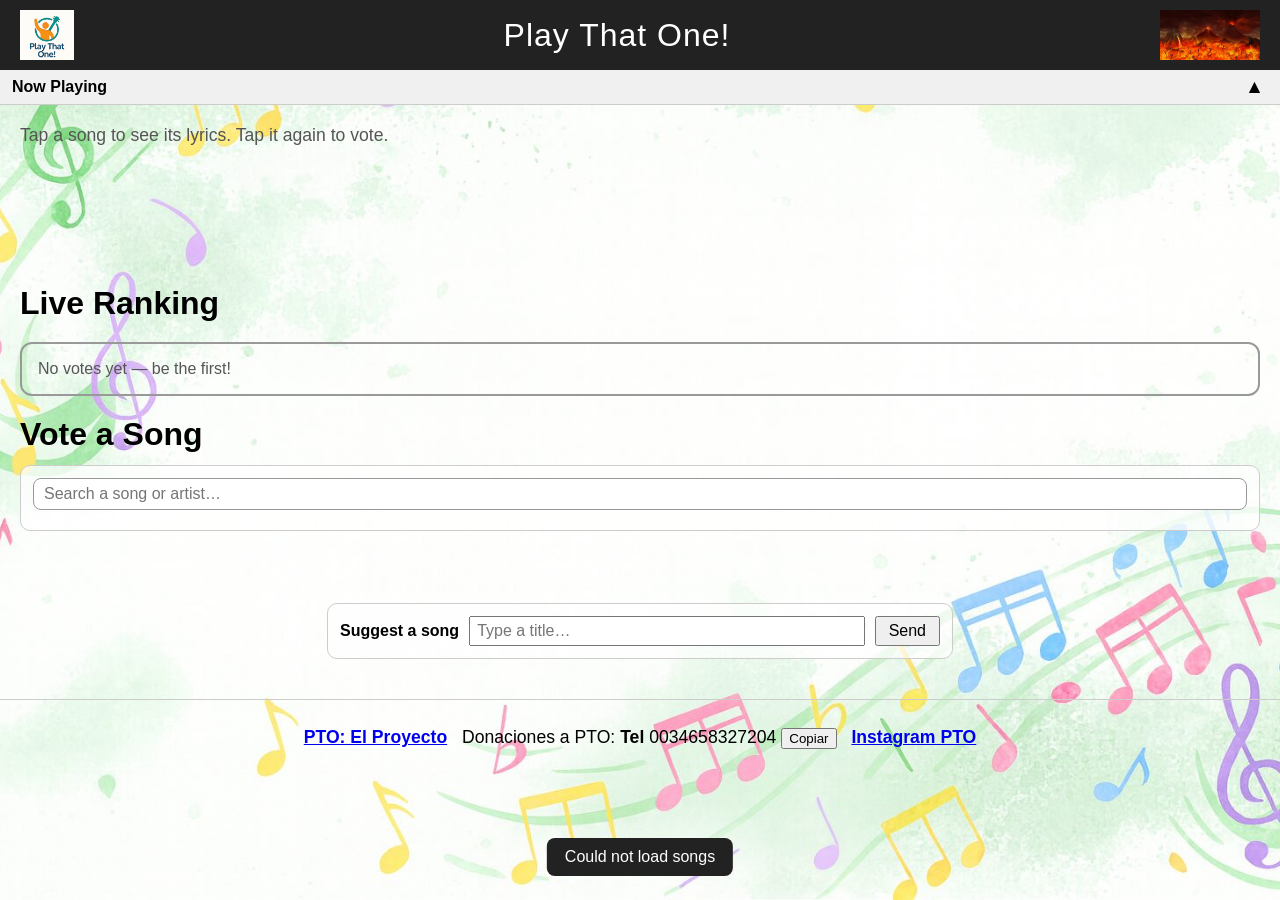
==== commit cc2afcf1: "Song categories: style, year, language, with audience filters Songs get genre (style), year and lang" ====
--- a/static/index.html
+++ b/static/index.html
@@ -114,6 +114,58 @@
     #ranking-top3 li.top2 { font-size: 1.25em; }
     #ranking-top3 li.top3 { font-size: 1.15em; }
     #ranking-empty { margin: 0; }
+
+    [hidden] { display: none !important; }
+
+    /* ── Filters ── */
+    #filters {
+      margin: 0 20px 6px;
+      padding: 12px;
+      border: 1px solid var(--border);
+      border-radius: 10px;
+      background: rgba(255, 255, 255, 0.75);
+    }
+    #song-search {
+      width: 100%;
+      box-sizing: border-box;
+      font: inherit;
+      padding: 6px 10px;
+      border: 1px solid #999;
+      border-radius: 8px;
+      margin-bottom: 8px;
+    }
+    .chip-row {
+      display: flex;
+      align-items: center;
+      gap: 6px;
+      overflow-x: auto;
+      padding: 3px 0;
+      scrollbar-width: none;
+    }
+    .chip-row::-webkit-scrollbar { display: none; }
+    .chip-label { font-weight: bold; font-size: 0.85em; min-width: 72px; flex-shrink: 0; }
+    .chip {
+      flex-shrink: 0;
+      font: inherit;
+      font-size: 0.85em;
+      padding: 3px 11px;
+      border: 1px solid #999;
+      border-radius: 999px;
+      background: #fff;
+      cursor: pointer;
+      white-space: nowrap;
+    }
+    .chip.active { background: #222; color: #fff; border-color: #222; }
+    #filter-status { margin: 6px 0 0; font-size: 0.85em; }
+    #filter-status button {
+      font: inherit;
+      background: none;
+      border: none;
+      padding: 0 0 0 6px;
+      text-decoration: underline;
+      cursor: pointer;
+    }
+    #no-match { margin: 10px 20px; }
 
     /* ── Vote a song ── */
     #songs-container {
@@ -257,6 +309,8 @@
       #ranking-box { margin: 0 12px 16px; padding: 12px; }
       #songs-container { padding: 10px 12px 32px; }
       #suggest-box { margin: 16px 12px; }
+      #filters { margin: 0 12px 6px; padding: 10px; }
+      #no-match { margin: 10px 12px; }
     }
   </style>
 </head>
@@ -286,6 +340,12 @@
 
 <h1>Vote a Song</h1>
 <p id="votes-left"></p>
+<div id="filters">
+  <input id="song-search" type="search" placeholder="Search a song or artist…" autocomplete="off"/>
+  <div id="chip-rows"></div>
+  <p id="filter-status" hidden></p>
+</div>
+<p id="no-match" class="muted" hidden>No songs match these filters.</p>
 <div id="songs-container"></div>
 
 <div id="suggest-box">
@@ -312,35 +372,19 @@
   let selectedId = null;      // 1st tap = select, 2nd tap = vote (or take the vote back)
   let nowPlayingId = null;
   let lyricsSongId = null;    // song shown in the bar (null = follow "now playing")
+  const filters = { genre: null, decade: null, language: null, text: '' };
   let ws = null;
 
   const isPlayed = song => song.state === 'now_playing' || song.state === 'played';
 
-  // ── Artist photos: local image, else Deezer ───────────────────────────
-  const deezerCache = {};
-
+  // ── Artist photos (static/images/artist/, see fetch_artist_photos.py) ──
   function setArtistPhoto(artist, container) {
     const img = document.createElement('img');
     img.alt = artist;
     img.loading = 'lazy';
     img.src = '/static/images/artist/' + encodeURIComponent(artist) + '.jpg';
-    img.onerror = async () => {
-      img.onerror = null;
-      const pic = await deezerPhoto(artist);
-      if (pic) img.src = pic; else img.remove();
-    };
+    img.onerror = () => img.remove();
     container.appendChild(img);
-  }
-
-  async function deezerPhoto(artist) {
-    if (!(artist in deezerCache)) {
-      deezerCache[artist] = fetch(
-        'https://api.deezer.com/search/artist?q=' + encodeURIComponent(artist) + '&limit=1&output=json'
-      ).then(r => r.json())
-       .then(d => (d.data && d.data[0] && (d.data[0].picture_medium || d.data[0].picture_small)) || null)
-       .catch(() => null);
-    }
-    return deezerCache[artist];
   }
 
   // ── Render: list by artist ─────────────────────────────────────────────
@@ -380,9 +424,112 @@
       container.appendChild(group);
     });
 
+    renderFilterChips();
+    applyFilters();
+    markAll();
+  }
+
+  // ── Filters: style, decade, language + text search ──────────────────
+  const FILTER_ROWS = [
+    { key: 'genre', label: 'Style' },
+    { key: 'decade', label: 'Decade' },
+    { key: 'language', label: 'Language' },
+  ];
+  const decadeOf = song => song.year ? Math.floor(song.year / 10) * 10 : null;
+  const decadeLabel = d => (d < 2000 ? String(d).slice(2) : String(d)) + 's';
+  const fold = str => (str || '').normalize('NFD').replace(/[\u0300-\u036f]/g, '').toLowerCase();
+
+  function filterValue(song, key) {
+    return key === 'decade' ? decadeOf(song) : song[key];
+  }
+
+  function matches(song) {
+    for (const { key } of FILTER_ROWS) {
+      if (filters[key] !== null && filterValue(song, key) !== filters[key]) return false;
+    }
+    const q = fold(filters.text.trim());
+    return !q || fold(song.title).includes(q) || fold(song.artist).includes(q);
+  }
+
+  function renderFilterChips() {
+    const rows = document.getElementById('chip-rows');
+    rows.innerHTML = '';
+    FILTER_ROWS.forEach(({ key, label }) => {
+      // Values in the catalog: decades in order, the rest most common first
+      const counts = new Map();
+      songs.forEach(s => {
+        const v = filterValue(s, key);
+        if (v !== null && v !== undefined && v !== '') counts.set(v, (counts.get(v) || 0) + 1);
+      });
+      if (filters[key] !== null && !counts.has(filters[key])) filters[key] = null;
+      if (counts.size < 2) return;
+      const values = [...counts.keys()].sort(key === 'decade'
+        ? (a, b) => a - b
+        : (a, b) => counts.get(b) - counts.get(a) || String(a).localeCompare(String(b)));
+
+      const row = document.createElement('div');
+      row.className = 'chip-row';
+      const name = document.createElement('span');
+      name.className = 'chip-label';
+      name.textContent = label;
+      row.appendChild(name);
+      [null, ...values].forEach(v => {
+        const chip = document.createElement('button');
+        chip.type = 'button';
+        chip.className = 'chip' + (filters[key] === v ? ' active' : '');
+        chip.textContent = v === null ? 'All' : key === 'decade' ? decadeLabel(v) : v;
+        chip.dataset.key = key;
+        chip.dataset.value = v === null ? '' : v;
+        chip.onclick = () => {
+          // Tapping the active chip again clears that filter
+          filters[key] = (v === null || filters[key] === v) ? null : v;
+          renderFilterChips();
+          applyFilters();
+        };
+        row.appendChild(chip);
+      });
+      rows.appendChild(row);
+    });
+  }
+
+  function applyFilters() {
+    let shown = 0;
+    document.querySelectorAll('#songs-container .group').forEach(group => {
+      let visible = 0;
+      group.querySelectorAll('.song').forEach(el => {
+        const song = songs.find(s => s.id === Number(el.dataset.id));
+        const ok = song && matches(song);
+        el.hidden = !ok;
+        visible += ok;
+      });
+      group.hidden = visible === 0;
+      shown += visible;
+    });
+    const active = FILTER_ROWS.some(({ key }) => filters[key] !== null) || filters.text.trim();
+    const status = document.getElementById('filter-status');
+    status.hidden = !active;
+    if (active) {
+      status.textContent = `Showing ${shown} of ${songs.length} songs`;
+      const clear = document.createElement('button');
+      clear.type = 'button';
+      clear.textContent = 'Clear filters';
+      clear.onclick = () => {
+        FILTER_ROWS.forEach(({ key }) => (filters[key] = null));
+        filters.text = '';
+        document.getElementById('song-search').value = '';
+        renderFilterChips();
+        applyFilters();
+      };
+      status.appendChild(clear);
+    }
+    document.getElementById('no-match').hidden = shown > 0;
     fitSongLabels();
-    markAll();
-  }
+  }
+
+  document.getElementById('song-search').addEventListener('input', e => {
+    filters.text = e.target.value;
+    applyFilters();
+  });
 
   // ── Render: live ranking ──────────────────────────────────────────
   function renderRanking() {
@@ -593,8 +740,8 @@
       }
       if (data.songs) {
         // Only re-render the list if the catalog changed
-        const catalogChanged = data.songs.map(s => s.id + s.title + s.artist).join() !==
-                               songs.map(s => s.id + s.title + s.artist).join();
+        const catalogKey = s => [s.id, s.title, s.artist, s.genre, s.year, s.language].join('|');
+        const catalogChanged = data.songs.map(catalogKey).join() !== songs.map(catalogKey).join();
         applySongs(data.songs, catalogChanged);
       }
     };
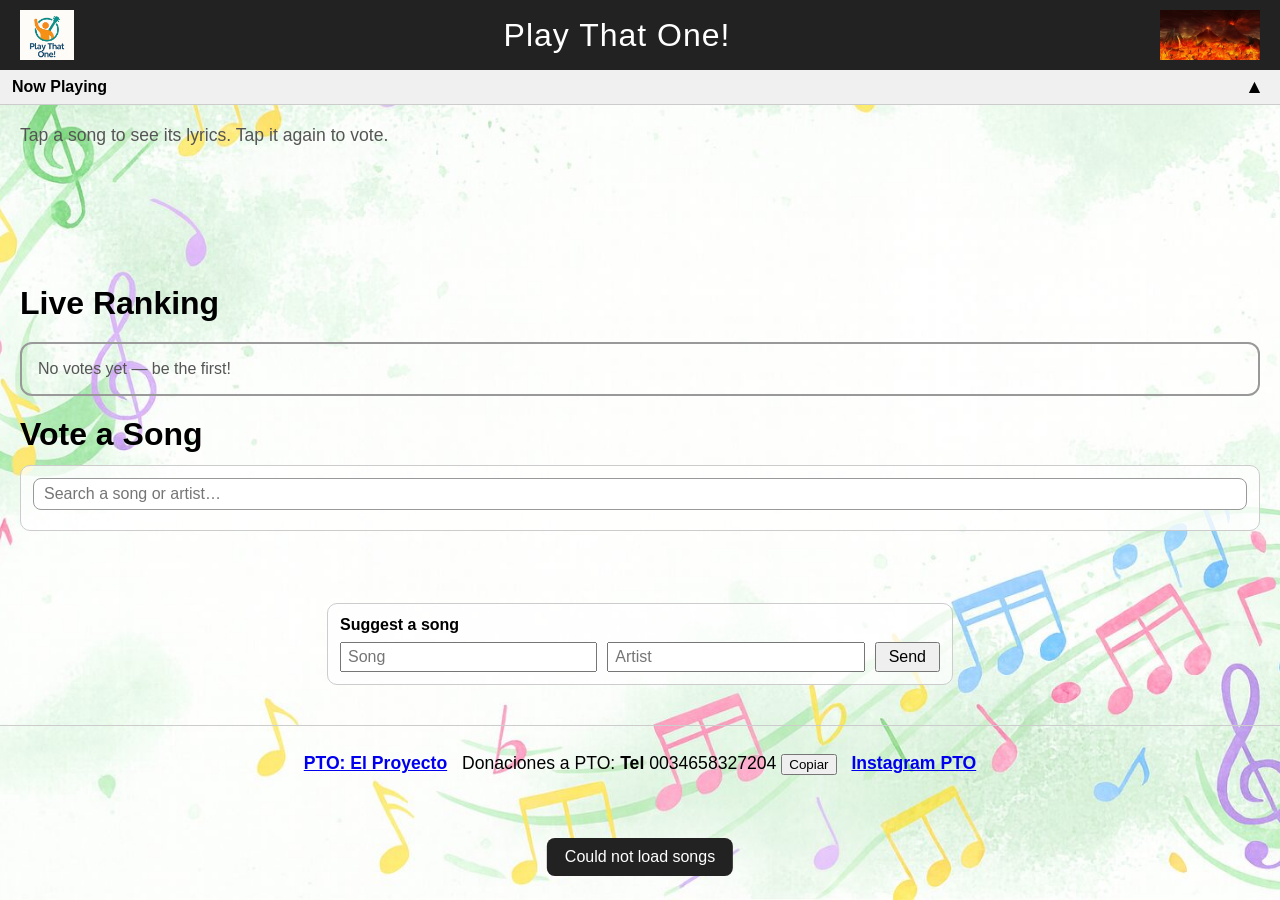
==== commit 07c5ca1a: "Suggestions with artist; the interpreter adds them to the catalog The audience's "Suggest a song" bo" ====
--- a/static/index.html
+++ b/static/index.html
@@ -267,8 +267,8 @@
       border-radius: 10px;
       background: rgba(255, 255, 255, 0.7);
     }
-    #suggest-box label { font-weight: bold; }
-    #suggest-title { flex: 1; min-width: 160px; font: inherit; padding: 4px 6px; }
+    #suggest-box label { font-weight: bold; flex-basis: 100%; }
+    #suggest-title, #suggest-artist { flex: 1; min-width: 140px; font: inherit; padding: 4px 6px; }
     #suggest-send { font: inherit; padding: 4px 12px; }
     #suggest-msg { flex-basis: 100%; min-height: 1.2em; font-size: 0.95em; }
     #suggest-msg:empty { display: none; }
@@ -350,7 +350,8 @@
 
 <div id="suggest-box">
   <label for="suggest-title">Suggest a song</label>
-  <input id="suggest-title" type="text" maxlength="200" placeholder="Type a title…"/>
+  <input id="suggest-title" type="text" maxlength="200" placeholder="Song" autocomplete="off"/>
+  <input id="suggest-artist" type="text" maxlength="200" placeholder="Artist" autocomplete="off"/>
   <button id="suggest-send" type="button">Send</button>
   <span id="suggest-msg"></span>
 </div>
@@ -741,7 +742,9 @@
       if (data.songs) {
         // Only re-render the list if the catalog changed
         const catalogKey = s => [s.id, s.title, s.artist, s.genre, s.year, s.language].join('|');
-        const catalogChanged = data.songs.map(catalogKey).join() !== songs.map(catalogKey).join();
+        // photo_added: a new artist photo was downloaded, re-render to show it
+        const catalogChanged = data.event === 'photo_added' ||
+                               data.songs.map(catalogKey).join() !== songs.map(catalogKey).join();
         applySongs(data.songs, catalogChanged);
       }
     };
@@ -780,26 +783,35 @@
   // ── Suggest a song ────────────────────────────────────────────────────────
   (function () {
     const input = document.getElementById('suggest-title');
+    const artistInput = document.getElementById('suggest-artist');
     const btn = document.getElementById('suggest-send');
     const msg = document.getElementById('suggest-msg');
 
     async function send() {
       const title = input.value.trim();
+      const artist = artistInput.value.trim();
       if (!title) { input.focus(); return; }
+      if (!artist) { artistInput.focus(); return; }
       btn.disabled = true;
       msg.textContent = 'Sending…';
       try {
         const res = await fetch('/proposals', {
           method: 'POST',
           headers: { 'Content-Type': 'application/json' },
-          body: JSON.stringify({ title })
+          body: JSON.stringify({ title, artist })
         });
         if (res.status === 429) {
           msg.textContent = 'Please wait a few seconds before suggesting another one.';
           return;
         }
         if (!res.ok) throw new Error();
+        const data = await res.json();
         input.value = '';
+        artistInput.value = '';
+        if (data.in_catalog) {
+          msg.textContent = "It's already in the list: find it above and vote for it!";
+          return;
+        }
         msg.textContent = 'Thanks!';
         setTimeout(() => { if (msg.textContent === 'Thanks!') msg.textContent = ''; }, 2000);
       } catch {
@@ -810,7 +822,8 @@
     }
 
     btn.addEventListener('click', send);
-    input.addEventListener('keydown', e => { if (e.key === 'Enter') send(); });
+    input.addEventListener('keydown', e => { if (e.key === 'Enter') artistInput.focus(); });
+    artistInput.addEventListener('keydown', e => { if (e.key === 'Enter') send(); });
   })();
 
   window.addEventListener('resize', fitSongLabels);
